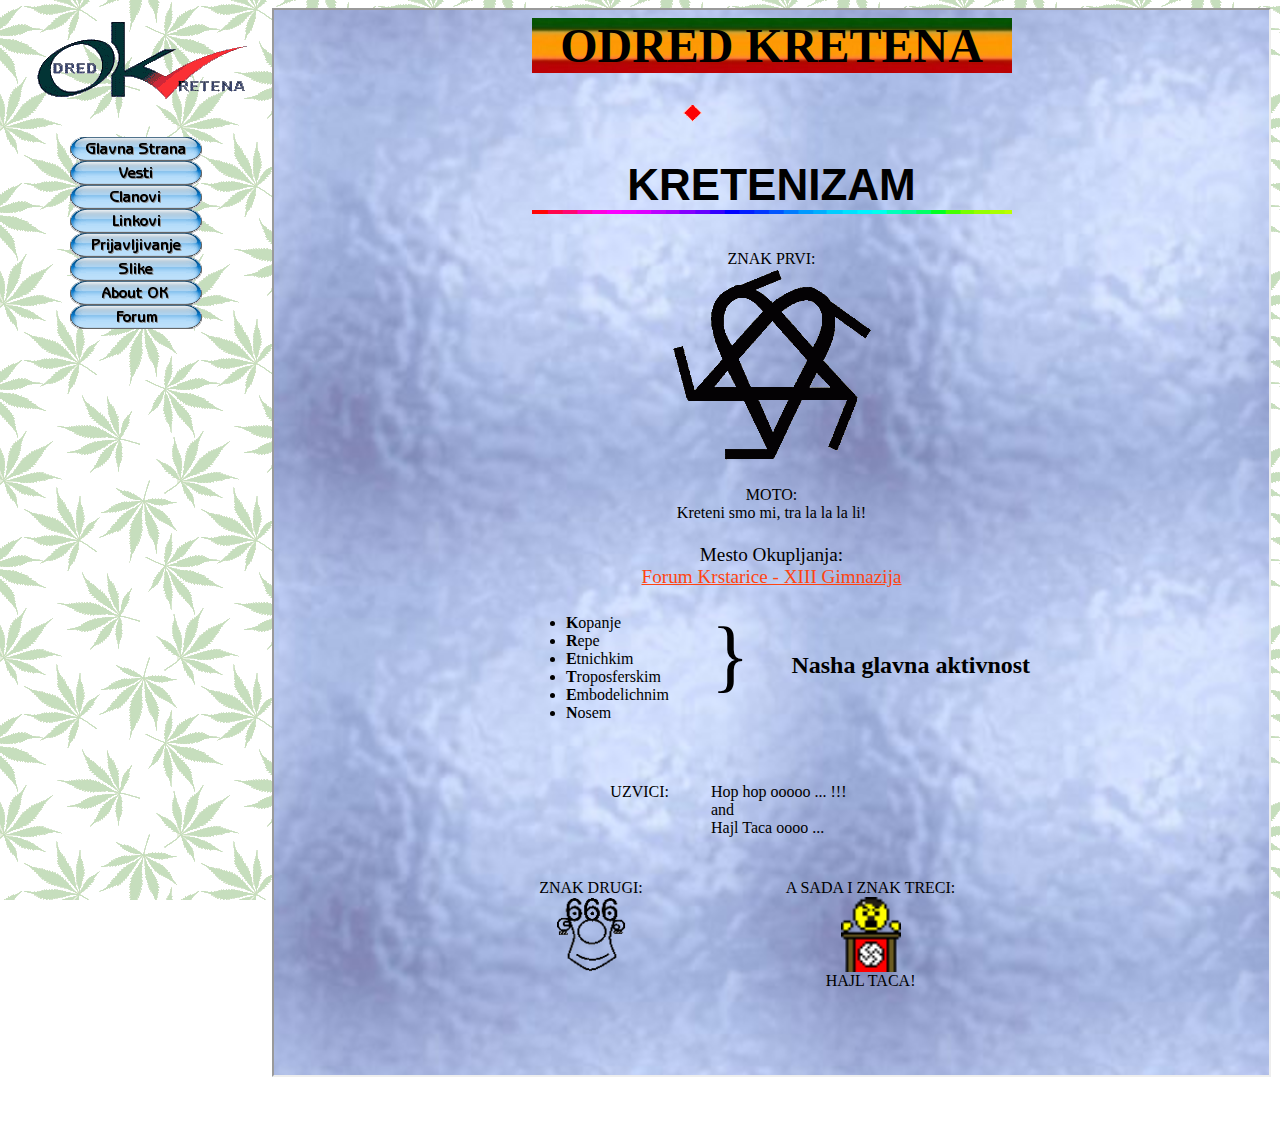
==== index.htm @ 2d08ec46 "okfajlovi" ====
<!DOCTYPE HTML PUBLIC "-//W3C//DTD HTML 4.01 Transitional//EN" "http://www.w3.org/TR/html4/loose.dtd">
<html>
<head>

<meta http-equiv="Content-Type" content="text/html;charset=utf-8" >
<title>Odred Kretena 1.0</title>
<link rel="icon" href="favicon.ico" type="image/x-icon">
<link rel="stylesheet" type="text/css" href="okstyles.css" media="screen, print">

<script type="text/javascript" src="jquery-1.3.2.min.js"></script>
<script type="text/javascript" src="okjquery.js"></script>

<script type="text/javascript">
if (isIE) { window.location.href="zaoNamJe.htm"; }

$(document).ready(function(){
 postaviOrij();
 postaviToTopCSS();
 postaviSir();
 aniDugmad();
 $(window).bind('resize orientationchange', function(){
  postaviOrij();
  postaviToTopCSS();
  postaviSir();
 });
});

$(window).load(function(){
 backToTop();
 postaviVis();
 $('.dugme').click(function(){
   postaviScroll(250);
 });
 $("#ajfrejm").load(function(){
  postaviVis();
  $(window).resize(function(){
   postaviVis();
  });
 });
});
</script>

</head>
<body class="weed">

<div class="bold" id="toTop">^ Na vrh strane</div>

<div id="mainLeftSide">
<img src="presslogocopy5ixcopy.gif" alt="HAJL KRETENIZAM">

<div class="dugme">
<a href="glavna.htm" target="ajfrejm">
<span class="dugmeIspod" style="background-position: -0px -0px;">
<span class="dugme" style="background-position: -0px -24px;"></span></span>
</a></div>
<div class="dugme">
<a href="blog.htm" target="ajfrejm">
<span class="dugmeIspod" style="background-position: -0px -48px;">
<span class="dugme" style="background-position: -0px -72px;"></span></span>
</a></div>
<div class="dugme">
<a href="Chlanovi.htm" target="ajfrejm">
<span class="dugmeIspod" style="background-position: -0px -96px;">
<span class="dugme" style="background-position: -0px -120px;"></span></span>
</a></div>
<div class="dugme">
<a href="Linkovi.htm" target="ajfrejm">
<span class="dugmeIspod" style="background-position: -0px -144px;">
<span class="dugme" style="background-position: -0px -168px;"></span></span>
</a></div>
<div class="dugme">
<a href="Prijavljivanje.htm" target="ajfrejm">
<span class="dugmeIspod" style="background-position: -0px -192px;">
<span class="dugme" style="background-position: -0px -216px;"></span></span>
</a></div>
<div class="dugme">
<a href="Slikice.htm" target="ajfrejm">
<span class="dugmeIspod" style="background-position: -0px -240px;">
<span class="dugme" style="background-position: -0px -264px;"></span></span>
</a></div>
<div class="dugme">
<a href="about.htm" target="ajfrejm">
<span class="dugmeIspod" style="background-position: -0px -288px;">
<span class="dugme" style="background-position: -0px -312px;"></span></span>
</a></div>
<div class="dugme">
<a href="http://s12.invisionfree.com/Forum_Odreda_Kretena" target="_blank">
<span class="dugmeIspod" style="background-position: -0px -336px;">
<span class="dugme" style="background-position: -0px -360px;"></span></span>
</a></div>

<br>
<script type="text/javascript" src="http://link.members.webs.com/JS/checkLogin.jsp"></script>
<script type="text/javascript" src="http://images.webs.com/JS/fw.js"></script>
<script type="text/javascript" src="http://images.webs.com/JS/fw.shoutbox.js"></script>
<script type="text/javascript" src="http://link.members.webs.com/Members/Comments/loadShoutBoxJS.jsp?shoutBoxOwnerID=18507885&amp;listID=16456504&amp;skinName=spring&amp;width=256&amp;height=256"></script>

<br>
<iframe src="http://www.facebook.com/widgets/like.php?href=http://odredkretena.webs.com"
        style="overflow:hidden; border:none; width:250px; height:75px;"></iframe>

</div><div id="mainRightSide">
<iframe id="ajfrejm" name="ajfrejm" src="glavna.htm"></iframe>
<div style="height:50px;"></div>
</div>

<script src="http://static.freewebs.getclicky.com/18507885.js" type="text/javascript"></script> 
<noscript><img alt="clicky" src="http://in.freewebs.getclicky.com/18507885-fwdb4.gif"></noscript>

<!-- --><script type="text/javascript" src="http://static.websimages.com/static/global/js/webs/usersites/escort.js"></script><script type="text/javascript">if(typeof(urchinTracker)=='function'){_uacct="UA-230305-2";_udn="none";_uff=false;urchinTracker();}</script></body>
</html>
---- okstyles.css ----
body, td { font-family:"Palatino Linotype", "Book Antiqua", Palatino, Serif; }

img {
border: none;
vertical-align:bottom;
}

.center, .center div, .center table {
margin-left:auto;
margin-right:auto;
text-align:center;
}

.water {
background-color:transparent;
background-image:url('water-1.jpg');
background-position:0 0px;
background-attachment:fixed;
background-size:512px 512px;
}

.weed {
background-image:url('weed.gif');
background-attachment:fixed;
text-align:center;
}

#mainLeftSide { 
float:left;
}
#mainLeftSide>div {
margin-left:auto;
margin-right:auto;
}

.dugme {
width:132px;
height:24px;
}
span.dugme {
background-image:url('result.png');
display:block;
}

span.dugmeIspod {
background-image:url('result.png');
display:block;
width:132px;
height:24px;
}

#mainRightSide {
position:absolute;
left:272px;
width:100%;
height:100%;
}

#ajfrejm {
width:100%;
height:100%;
}

#glavnaNaslovi {
width:480px;
}

#odredkretena {
font-size:48px;
background-image:url("rastaman1-small-1.jpg");
background-repeat:repeat-x;
background-position:center center;
}

#kretenizam {
font-size:44px;
font-family:"comic sans ms","comic sans",cursive,sans-serif; 
}

.akronimKreten td { padding:20px; }
ul.akronimKreten {
margin-left:13px;
text-align:left;
}
p.akronimKreten {
font-size:5em;
margin-bottom:0.5em;
}

tr.topAligned { vertical-align:text-top; }

.bold, .naslov { font-weight:bold; }

.naslov {
font-size:2em;
text-decoration:underline;
text-align:center;
background-image:none;
}

.leftLRMargin {
text-align:left;
margin-left:6%;
margin-right:3%;
}

.chlanovi {
border:2px outset #666699;
}
td.chlanovi {
width:50%;
vertical-align:text-top;
padding:10px;
}

.formRight {
margin-right:25%;
text-align:right;
}

.epi {background-image:url("background.gif");}

.link {font-size:1.2em;;}

.left {text-align:left;}

.blog {
font-family:"Courier New", Courier, monospace;
font-weight:bold;
}
h3.blog {font-size:1.6em;}
h4.blog {font-size:0.75em;}
p.blog {font-size:1em;color:#000099;}
hr.blog {
border-top:1px dashed #666666;
border-bottom:1px solid #666666;
height:0.125em;
}

div.blogDiv {
width:80%;
}

.spinner {
position:absolute;
top:-500px;
left:0px;
width:50px;
height:50px;
}

.linkPreview {
z-index:1;
background-color:transparent;
opacity:0.75;
}
.linkPreview+span{
z-index:-1;
position:relative;
top:0px;
left:0px;
color:#ccccff;
background-color:#000000;
opacity:0.75;
}

a.browser {
position:absolute;
top:256px;
left:-256px;
border-style:ridge;
border-color:#ff3300;
border-width:0px;
}

#tooltip {
    position:absolute;
    z-index:9999;
    color:#fff;
    font-size:0.7em;
    width:180px;    
    font-family:Helvetica,sans-serif;
}
#tooltip .tipHeader {
    height:0.5em;
    background:url(images/tipHeader.gif) no-repeat;
}
#tooltip .tipBody {
    background-color:#000;
    padding:5px 5px 5px 15px;
}
#tooltip .tipFooter {
    height:0.5em;
    background:url(images/tipFooter.gif) no-repeat;
}

#animation pre {
text-align:center;
font-weight:bold;
font-family:"Courier New", Courier, monospace;
writing-mode: tb-rl;
-webkit-transform: rotate(90deg);	
-moz-transform: rotate(90deg);
-ms-transform: rotate(90deg);
-o-transform: rotate(90deg);
transform: rotate(90deg);
}
#animation {
margin-left:auto;
margin-right:38%;
}

#toTop {
	width:200px;
        border:1px solid #999;
        background:#ccf;
        text-align:center;
        padding:5px;
        position:fixed; /* this is the magic */
        bottom:50px; /* together with this to put the div at the bottom*/
        left:30px;
        right:auto;
        cursor:pointer;
        display:none;
        color:#333;
        font-family:helvetica,verdana,sans-serif;
        font-size:0.8em;
        z-index:2;
}

<!--
a:link {color: #ff4411; text-decoration: underline; }
a:active {color: #990000; text-decoration: none; }
a:visited {color: #990000; text-decoration: underline; }
a:hover {color: #ff4411; text-decoration: none; }
-->
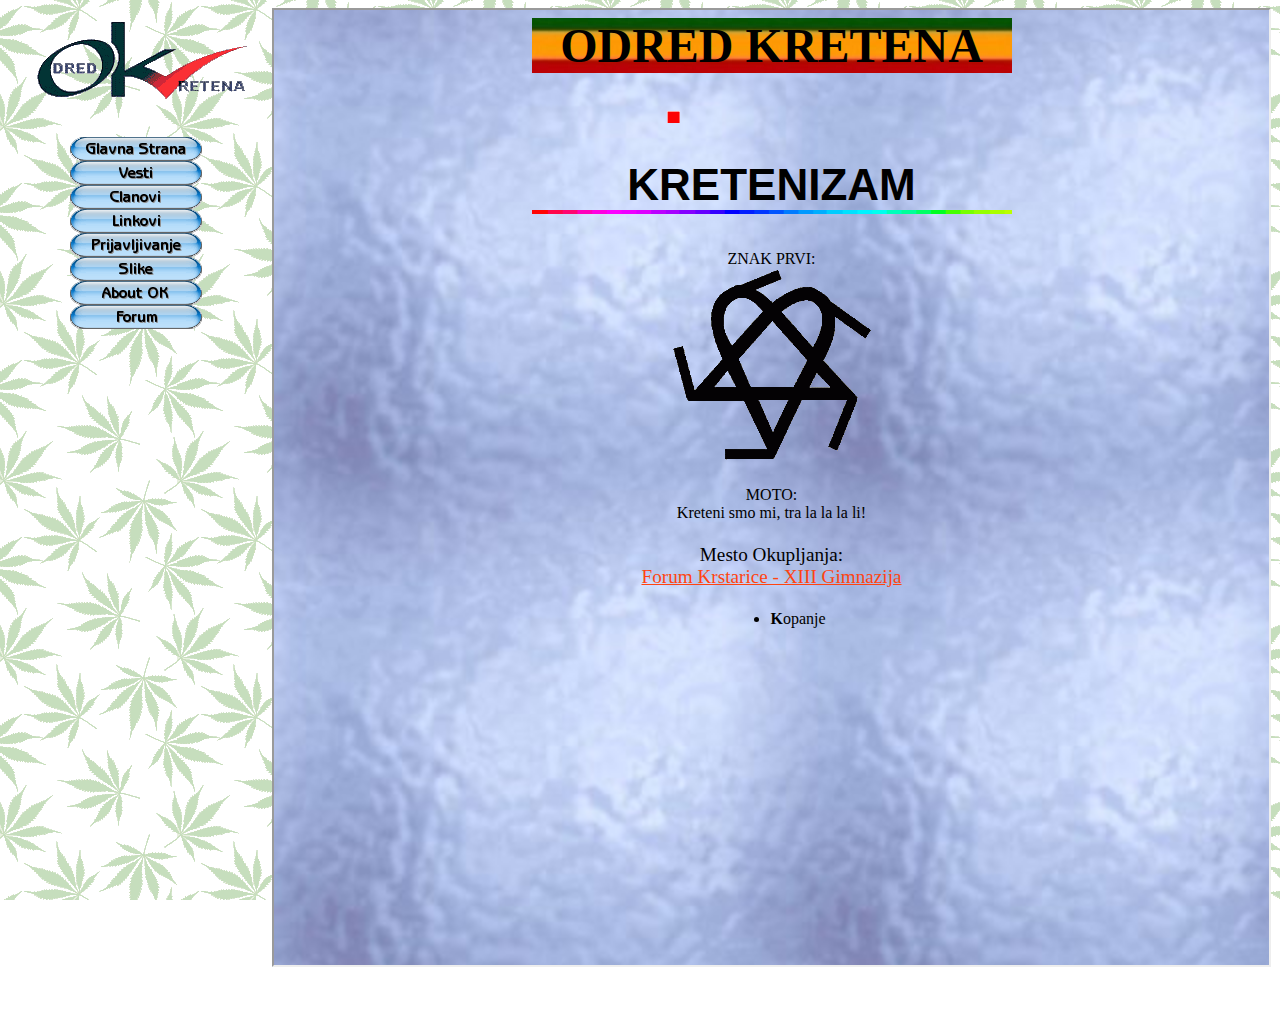
==== commit 83ef81dd: "OK 1.0" ====
--- a/index.htm
+++ b/index.htm
@@ -3,7 +3,10 @@
 <head>
 
 <meta http-equiv="Content-Type" content="text/html;charset=utf-8" >
+<meta name="description" content="HAJL KRETENIZAM!">
+<meta name="google-site-verification" content="hxgNp98hTxQq0vKKuKckL_di97LLmn_U0BkzhiEfZmY" />
 <title>Odred Kretena 1.0</title>
+
 <link rel="icon" href="favicon.ico" type="image/x-icon">
 <link rel="stylesheet" type="text/css" href="okstyles.css" media="screen, print">
 
--- a/okstyles.css
+++ b/okstyles.css
@@ -1,4 +1,6 @@
-body, td { font-family:"Palatino Linotype", "Book Antiqua", Palatino, Serif; }
+body, td {
+font-family:"Palatino Linotype", "Book Antiqua", Palatino, Serif;
+}
 
 img {
 border: none;
@@ -130,7 +132,7 @@
 }
 h3.blog {font-size:1.6em;}
 h4.blog {font-size:0.75em;}
-p.blog {font-size:1em;color:#000099;}
+p.blog {font-size:1.125em;color:#000099;}
 hr.blog {
 border-top:1px dashed #666666;
 border-bottom:1px solid #666666;
@@ -198,6 +200,7 @@
 text-align:center;
 font-weight:bold;
 font-family:"Courier New", Courier, monospace;
+font-size:1.125em;
 writing-mode: tb-rl;
 -webkit-transform: rotate(90deg);	
 -moz-transform: rotate(90deg);
@@ -231,6 +234,6 @@
 <!--
 a:link {color: #ff4411; text-decoration: underline; }
 a:active {color: #990000; text-decoration: none; }
-a:visited {color: #990000; text-decoration: underline; }
+a:visited {color: #ff4411; text-decoration: underline; }
 a:hover {color: #ff4411; text-decoration: none; }
 -->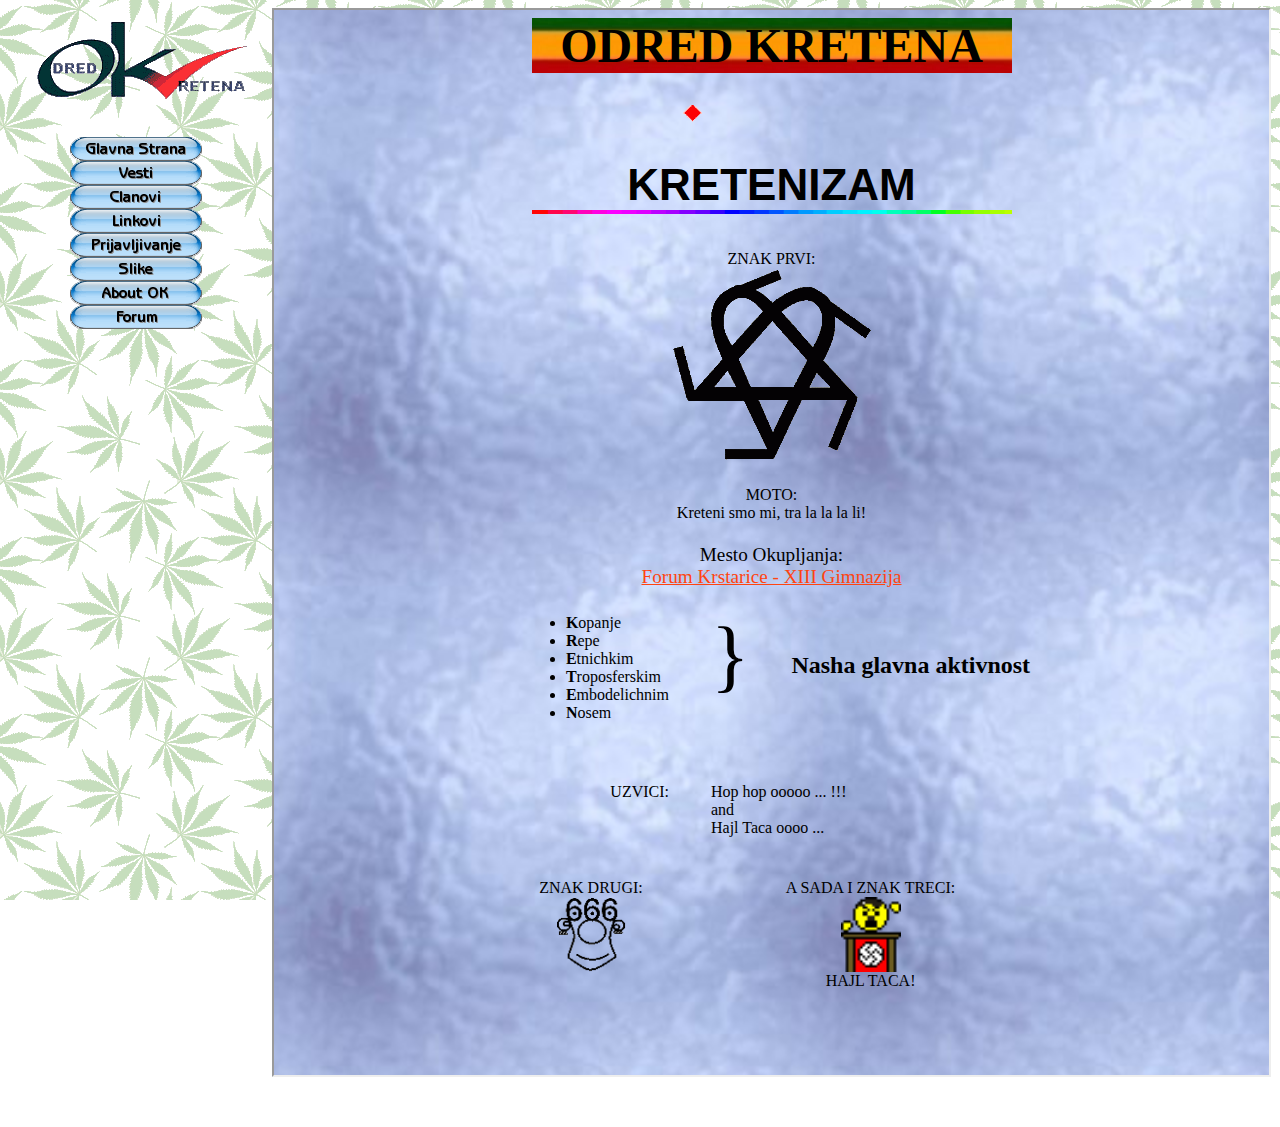
==== commit c6624056: "Updated with files from production" ====
--- a/index.htm
+++ b/index.htm
@@ -45,6 +45,18 @@
 
 </head>
 <body class="weed">
+
+<script type="text/javascript">
+    window._idl = {};
+    _idl.variant = "banner";
+    (function() {
+        var idl = document.createElement('script');
+        idl.type = 'text/javascript';
+        idl.async = true;
+        idl.src = ('https:' == document.location.protocol ? 'https://' : 'http://') + 'members.internetdefenseleague.org/include/?url=' + (_idl.url || '') + '&campaign=' + (_idl.campaign || '') + '&variant=' + (_idl.variant || 'banner');
+        document.getElementsByTagName('body')[0].appendChild(idl);
+    })();
+</script>
 
 <div class="bold" id="toTop">^ Na vrh strane</div>
 
@@ -110,5 +122,5 @@
 <script src="http://static.freewebs.getclicky.com/18507885.js" type="text/javascript"></script> 
 <noscript><img alt="clicky" src="http://in.freewebs.getclicky.com/18507885-fwdb4.gif"></noscript>
 
-<!-- --><script type="text/javascript" src="http://static.websimages.com/static/global/js/webs/usersites/escort.js"></script><script type="text/javascript">if(typeof(urchinTracker)=='function'){_uacct="UA-230305-2";_udn="none";_uff=false;urchinTracker();}</script></body>
+</body>
 </html>
--- a/okstyles.css
+++ b/okstyles.css
@@ -1,6 +1,9 @@
-body, td {
-font-family:"Palatino Linotype", "Book Antiqua", Palatino, Serif;
-}
+@font-face {
+    font-family: "Ubuntu Mono";
+    src: url(UbuntuMono-R.ttf) format("truetype");
+}
+
+body, td { font-family:"Palatino Linotype", "Book Antiqua", Palatino, Serif; }
 
 img {
 border: none;
@@ -127,7 +130,7 @@
 .left {text-align:left;}
 
 .blog {
-font-family:"Courier New", Courier, monospace;
+font-family:"Ubuntu Mono", "Courier New", Courier, monospace;
 font-weight:bold;
 }
 h3.blog {font-size:1.6em;}
@@ -199,7 +202,7 @@
 #animation pre {
 text-align:center;
 font-weight:bold;
-font-family:"Courier New", Courier, monospace;
+font-family:"Ubuntu Mono", "Courier New", Courier, monospace;
 font-size:1.125em;
 writing-mode: tb-rl;
 -webkit-transform: rotate(90deg);	
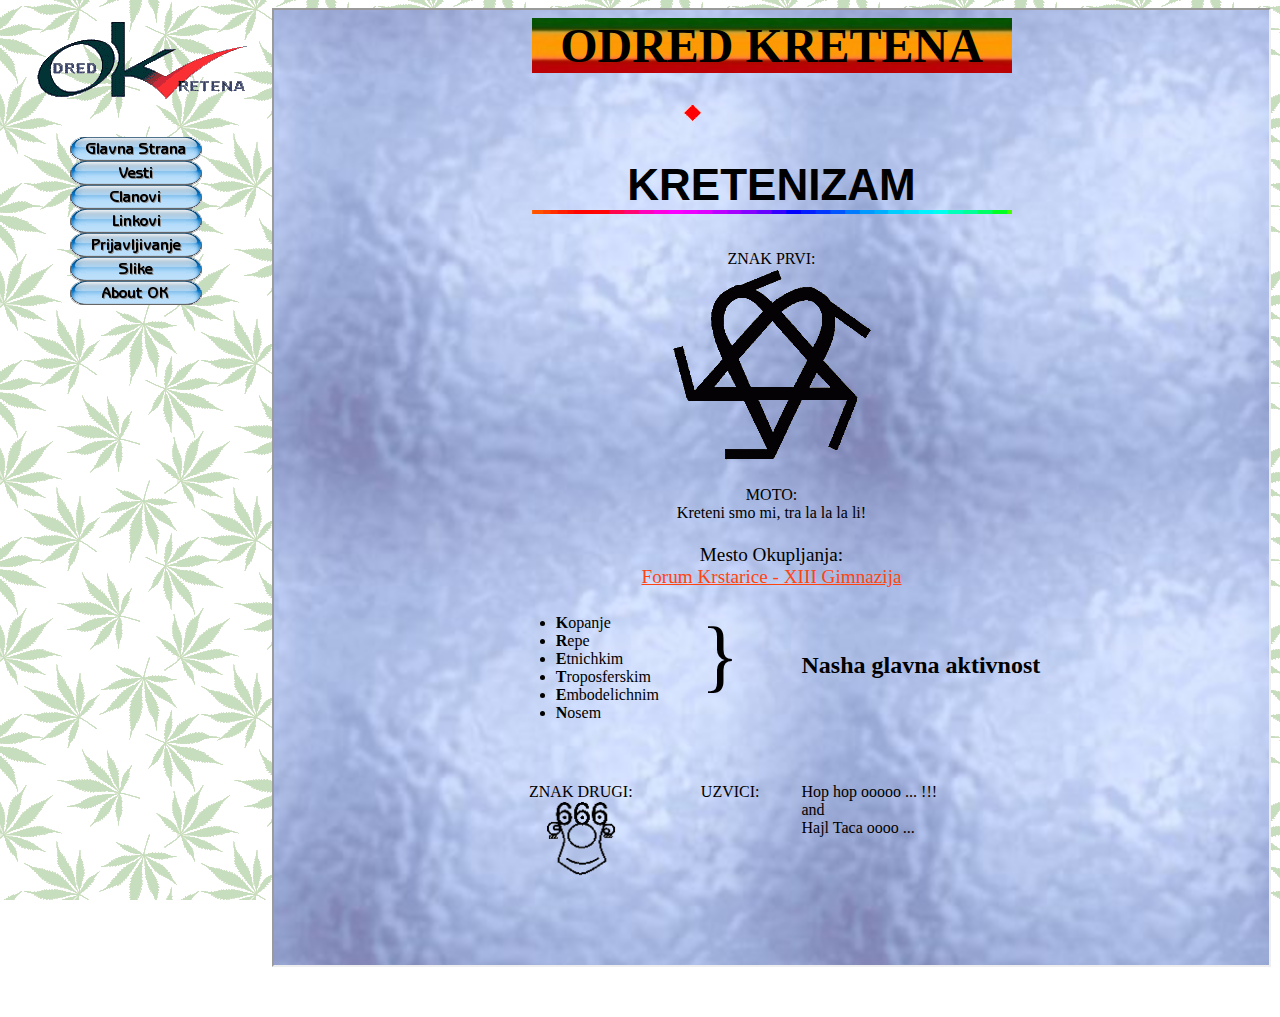
==== commit 341fe4e6: "Update index.htm" ====
--- a/index.htm
+++ b/index.htm
@@ -4,7 +4,6 @@
 
 <meta http-equiv="Content-Type" content="text/html;charset=utf-8" >
 <meta name="description" content="HAJL KRETENIZAM!">
-<meta name="google-site-verification" content="hxgNp98hTxQq0vKKuKckL_di97LLmn_U0BkzhiEfZmY" />
 <title>Odred Kretena 1.0</title>
 
 <link rel="icon" href="favicon.ico" type="image/x-icon">
@@ -98,29 +97,11 @@
 <span class="dugmeIspod" style="background-position: -0px -288px;">
 <span class="dugme" style="background-position: -0px -312px;"></span></span>
 </a></div>
-<div class="dugme">
-<a href="http://s12.invisionfree.com/Forum_Odreda_Kretena" target="_blank">
-<span class="dugmeIspod" style="background-position: -0px -336px;">
-<span class="dugme" style="background-position: -0px -360px;"></span></span>
-</a></div>
-
-<br>
-<script type="text/javascript" src="http://link.members.webs.com/JS/checkLogin.jsp"></script>
-<script type="text/javascript" src="http://images.webs.com/JS/fw.js"></script>
-<script type="text/javascript" src="http://images.webs.com/JS/fw.shoutbox.js"></script>
-<script type="text/javascript" src="http://link.members.webs.com/Members/Comments/loadShoutBoxJS.jsp?shoutBoxOwnerID=18507885&amp;listID=16456504&amp;skinName=spring&amp;width=256&amp;height=256"></script>
-
-<br>
-<iframe src="http://www.facebook.com/widgets/like.php?href=http://odredkretena.webs.com"
-        style="overflow:hidden; border:none; width:250px; height:75px;"></iframe>
 
 </div><div id="mainRightSide">
 <iframe id="ajfrejm" name="ajfrejm" src="glavna.htm"></iframe>
 <div style="height:50px;"></div>
 </div>
 
-<script src="http://static.freewebs.getclicky.com/18507885.js" type="text/javascript"></script> 
-<noscript><img alt="clicky" src="http://in.freewebs.getclicky.com/18507885-fwdb4.gif"></noscript>
-
 </body>
 </html>
